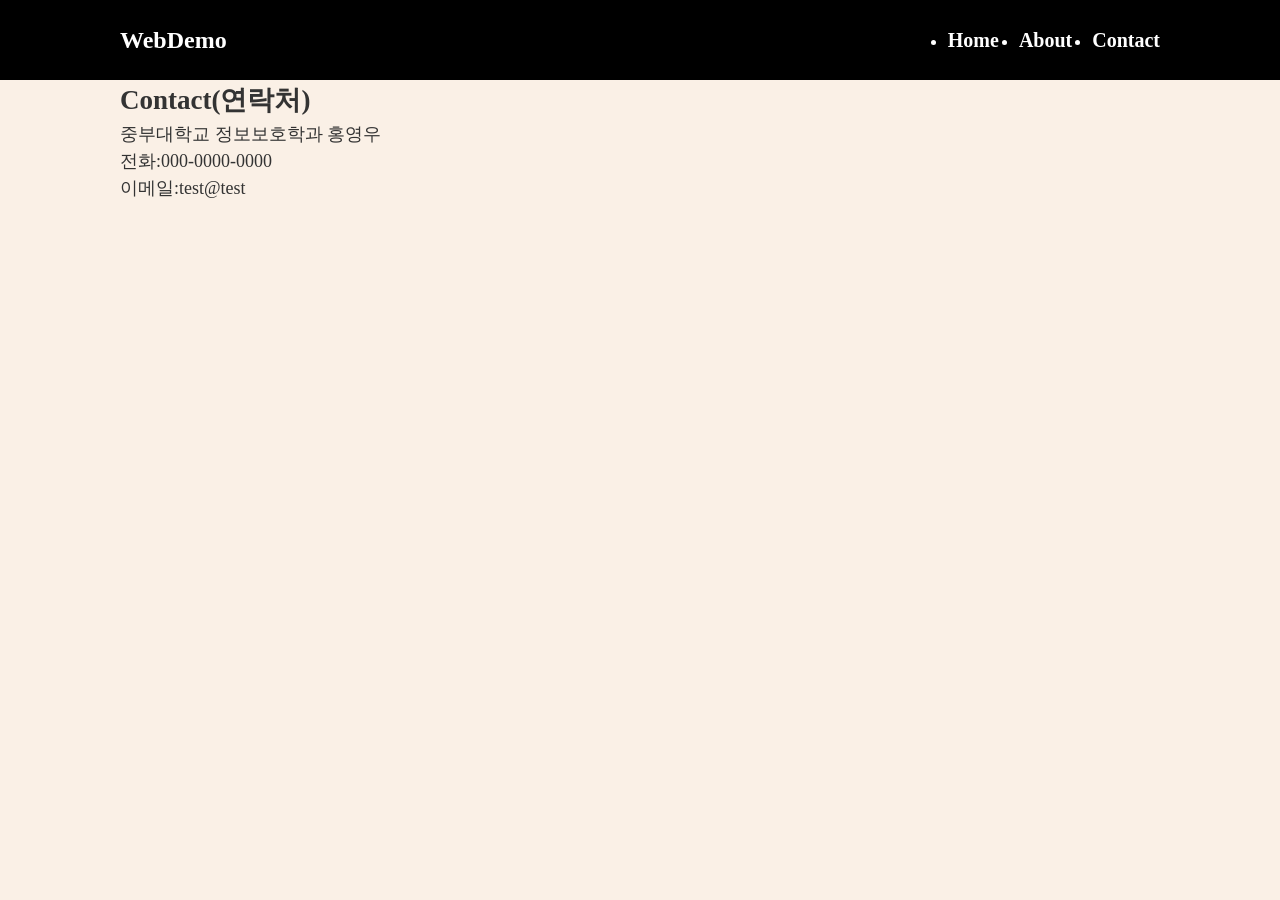
==== contact.html @ 804634c9 "1st" ====
<!doctype html>
<html lang="en">
  <head>
    <meta charset="UTF-8" />
    <meta name="viewport" content="width=device-width, initial-scale=1.0" />
    <title>웹프로그래밍 데모</title>
    <link rel="stylesheet" href="style.css">
    
  </head>
  <body>
    <nav class="navbar">
      <div class="container">
        <div class="logo">WebDemo</div>
        <ul class="nav">
          <li>
            <a href='/'>Home</a>
          </li>
          <li>
            <a href='about.html'>About</a>
          </li>
          <li>
            <a href='contact.html'>Contact</a>
          </li>
        </ul>
      </div>
    </nav>



<!-- 메인섹션 -->

  <section class="main">
      <div class="container">
        <h1>Contact(연락처)</h1>
    <p>
      중부대학교 정보보호학과 홍영우
    </p>
<p>
  전화:000-0000-0000
</p>
<p>이메일:test@test</p>


<div>
          <img id="fig" height="200px" />
          <p id="desc"></p>
</div>

        
    </section>

<script src="main.js"></script>
  </body>
</html>
---- style.css ----
* {
  box-sizing: border-box;
  padding: 0;
  margin: 0;
}

body {
  color: #333;
  background-color: linen;
  font-size: 18px;
  line-height: 1.5;
}
ul {
  -style-type: none;
}
.container {
  max-width: 1100px;
  margin: 0 auto;
  padding: 0px 30px;
}

.main {
  coler: blue;
  line: height 2.5em;
}
.navbar {
  background-color: black;
  color: white;
  height: 80px;
}

.navbar .container {
  display: flex;
  flex-direction: row;
  justify-content: space-between;
  align-items: center;
  height: 100%;
}

.navbar ul {
  display: flex;
  flex-direction: row;
}

.navbar ul li {
  margin-left: 20px;
}

.navbar a {
  color: white;
  text-decoration: none;
  font-size: 20px;
  font-weight: bold;
}

.navbar a:hover {
  border-bottom: 2px #fff solid;
  color-scheme: #aaa;
}

.navbar .logo {
  font-size: x-large;
  font-weight: bolder;
}

button {
  padding: 5px 10px;
  margin: 5px;
  font-size: large;
  font-weight: bold;
  background-color: lightgray;
  border-width: 1;
  border-radius: 5px;
}
button:hover {
  color: red;
  background-color: aqua;
}
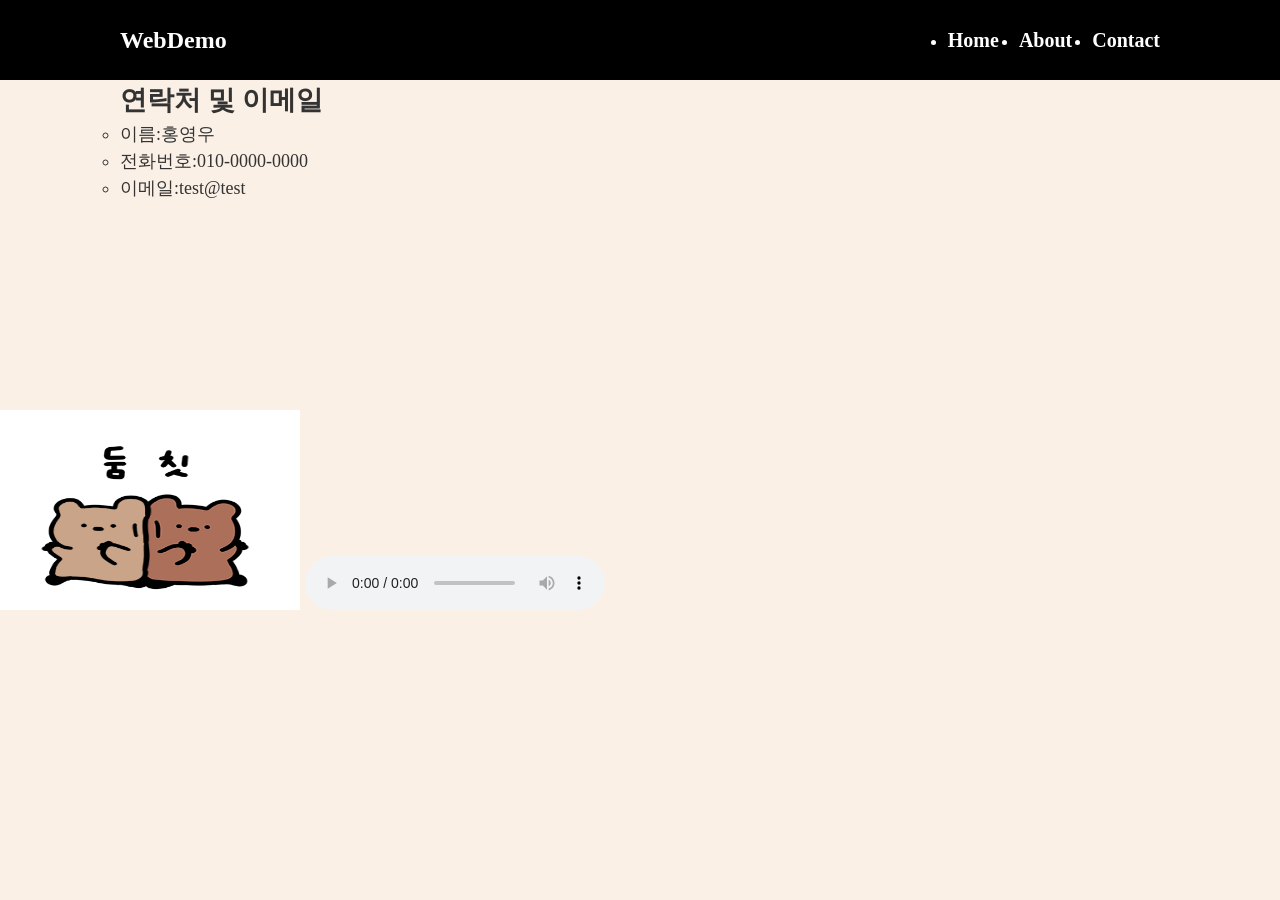
==== commit ed3b8eb3: "Update media.html with image and audio, add img and audio folders" ====
--- a/contact.html
+++ b/contact.html
@@ -31,14 +31,13 @@
 
   <section class="main">
       <div class="container">
-        <h1>Contact(연락처)</h1>
-    <p>
-      중부대학교 정보보호학과 홍영우
-    </p>
-<p>
-  전화:000-0000-0000
-</p>
-<p>이메일:test@test</p>
+        <h1>연락처 및 이메일</h1>
+  
+  <ul style="list-style-type: circle">
+        <li>이름:홍영우</li>
+        <li>전화번호:010-0000-0000</li>
+        <li>이메일:test@test</li>
+      </ul>
 
 
 <div>
@@ -50,5 +49,10 @@
     </section>
 
 <script src="main.js"></script>
+
+<img src="img/moving%20qq.gif" alt="Moving QQ" width="300" height="200" />
+
+<audio src="audio/music%20sample.mp3" controls autoplay loop></audio>
+
   </body>
 </html>
